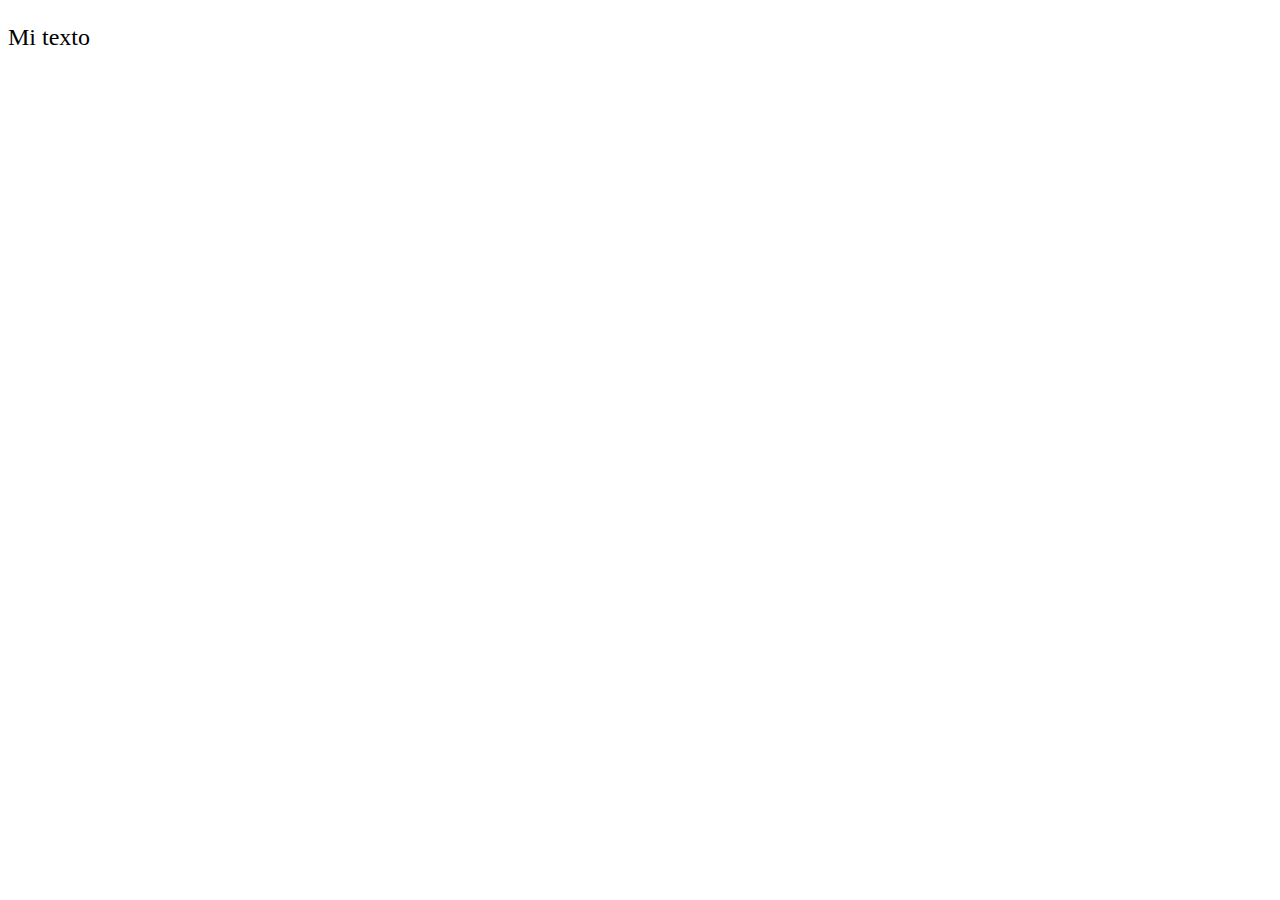
==== estilos_en_cascada.html @ f60f4b33 "hoja de estilos agregado" ====
<!DOCTYPE html>
<html lang="en">
<head>
    <meta charset="UTF-8">
    <meta name="viewport" content="width=device-width, initial-scale=1.0">
    <link rel="stylesheet" href="misestilos.css">
    <title>Document</title>
</head>
<body>
    <section>
        <p>
            Mi texto
        </p>
    </section>
</body>
</html>
---- misestilos.css ----
p{
    font-size: 24px;
}
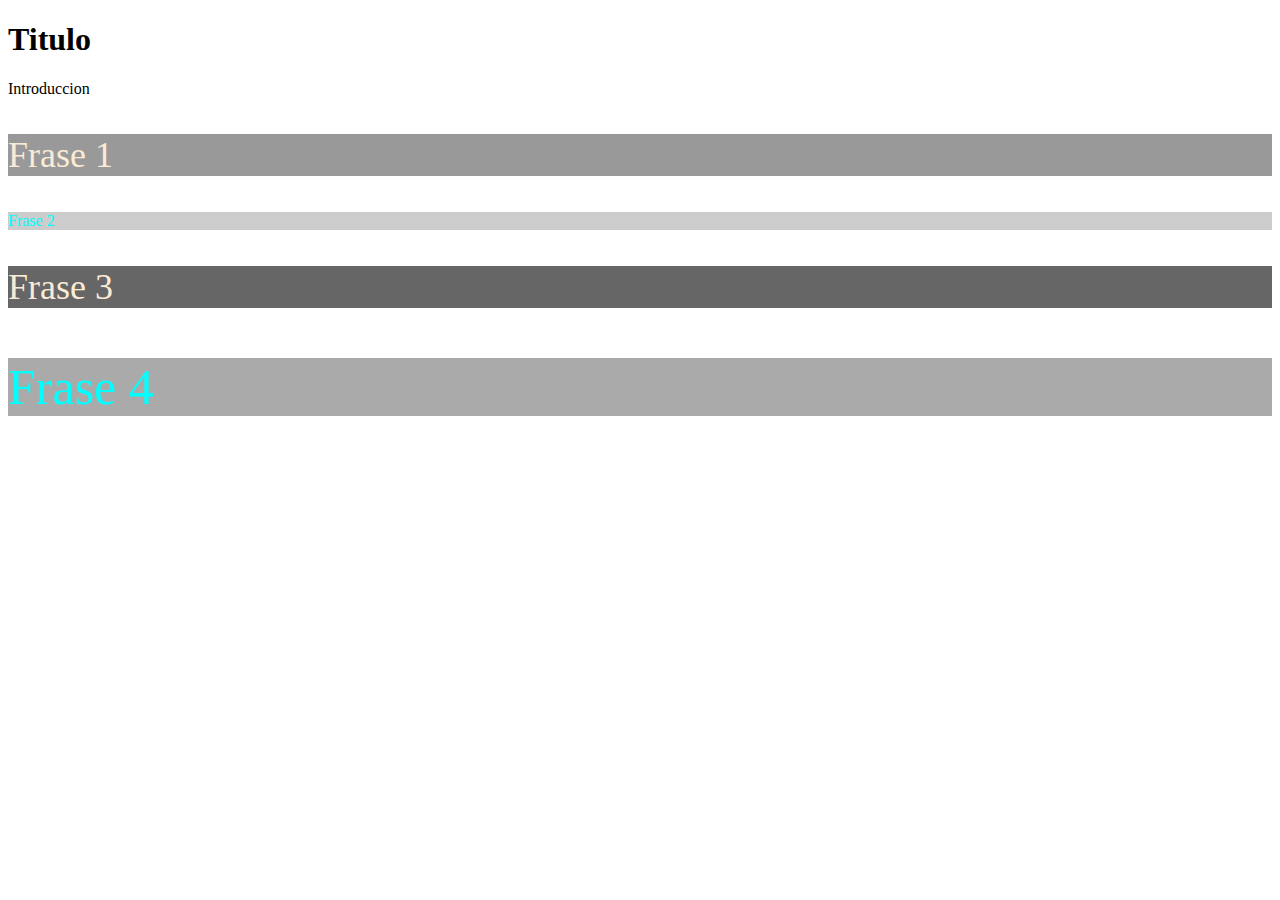
==== commit e765093d: "hoja de estilos update" ====
--- a/estilos_en_cascada.html
+++ b/estilos_en_cascada.html
@@ -1,16 +1,28 @@
 <!DOCTYPE html>
 <html lang="en">
+
 <head>
     <meta charset="UTF-8">
     <meta name="viewport" content="width=device-width, initial-scale=1.0">
     <link rel="stylesheet" href="misestilos.css">
     <title>Document</title>
 </head>
+
 <body>
-    <section>
-        <p>
-            Mi texto
-        </p>
-    </section>
+    <main>
+        <header>
+            <h1>
+                Titulo
+            </h1>
+            <p>Introduccion</p>
+        </header>
+        <section>
+            <p class="miclase">Frase 1</p>
+            <p class="miclase">Frase 2</p>
+            <p class="miclase">Frase 3</p>
+            <p class="miclase">Frase 4</p>
+        </section>
+    </main>
 </body>
+
 </html>--- a/misestilos.css
+++ b/misestilos.css
@@ -1,3 +1,26 @@
-p{
-    font-size: 24px;
+.miclase:nth-child(1){
+    font-size: 36px;
+    background-color: #999;
+}
+
+.miclase:nth-child(2){
+    background-color: #ccc;
+}
+.miclase:nth-child(3){
+    font-size: 36px;
+    background-color: #666;
+}
+
+.miclase:nth-child(4){
+    font-size: 50px;
+    background-color: #aaa;
+}
+
+.miclase:nth-child(odd){
+    color:antiquewhite;
+
+}
+
+.miclase:nth-child(even){
+    color:aqua;
 }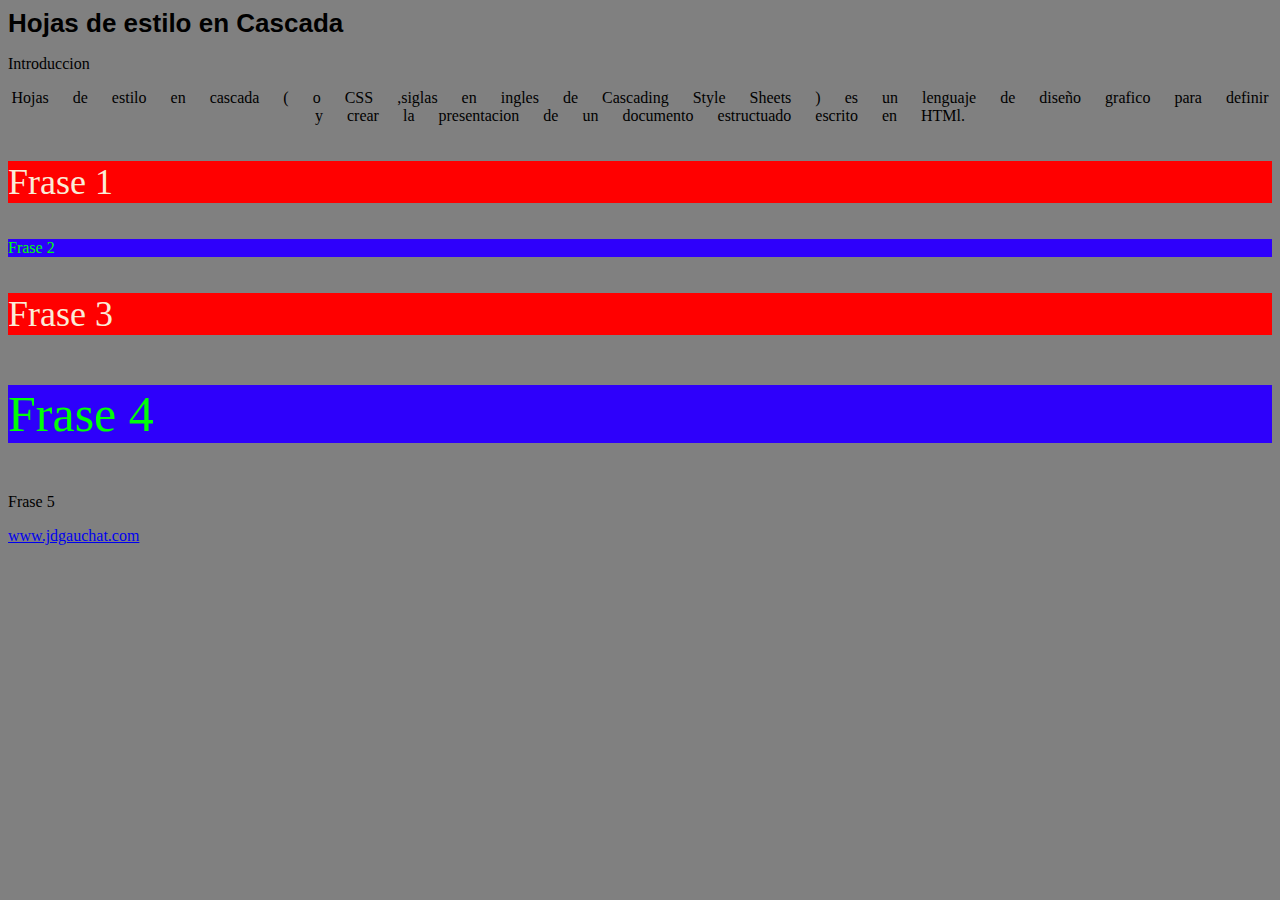
==== commit b7e7588b: "update css" ====
--- a/estilos_en_cascada.html
+++ b/estilos_en_cascada.html
@@ -11,18 +11,31 @@
 <body>
     <main>
         <header>
-            <h1>
-                Titulo
-            </h1>
+            <span id="titulo">Hojas de estilo en Cascada</span>
+
             <p>Introduccion</p>
         </header>
+<section>
+    <p id="descripcion">
+        Hojas de estilo en cascada ( o CSS ,siglas en ingles de Cascading Style Sheets ) es un lenguaje de diseño grafico para definir y crear la presentacion de un documento estructuado escrito en HTMl.
+    </p>
+</section>
+
+
         <section>
             <p class="miclase">Frase 1</p>
             <p class="miclase">Frase 2</p>
             <p class="miclase">Frase 3</p>
             <p class="miclase">Frase 4</p>
+            <p class="mitexto2">Frase 5</p>
         </section>
+
+
     </main>
+
+    <footer>
+        <a href="http://www.jdgauchat.com">www.jdgauchat.com</a>
+    </footer>
 </body>
 
 </html>--- a/misestilos.css
+++ b/misestilos.css
@@ -1,19 +1,23 @@
+html{
+    background-color: grey;
+}
+
 .miclase:nth-child(1){
     font-size: 36px;
-    background-color: #999;
+    background-color: #ff0000;
 }
 
 .miclase:nth-child(2){
-    background-color: #ccc;
+    background-color: #2e00fb;
 }
 .miclase:nth-child(3){
     font-size: 36px;
-    background-color: #666;
+    background-color: #ff0000;
 }
 
 .miclase:nth-child(4){
     font-size: 50px;
-    background-color: #aaa;
+    background-color: #2e00fb;
 }
 
 .miclase:nth-child(odd){
@@ -22,5 +26,26 @@
 }
 
 .miclase:nth-child(even){
-    color:aqua;
+    color:rgb(0, 255, 8);
+}
+
+
+
+section:not(.mitexto2){
+    margin: 0px;
+}
+
+#titulo{
+ /*
+    font-family: Verdana, sans-serif;
+    font-size: 26px;
+    */
+
+    /*formato en una sola linea de font*/
+    font: bold 26px Verdana,sans-serif;
+}
+
+#descripcion{
+    text-align: center;
+    word-spacing: 20px;
 }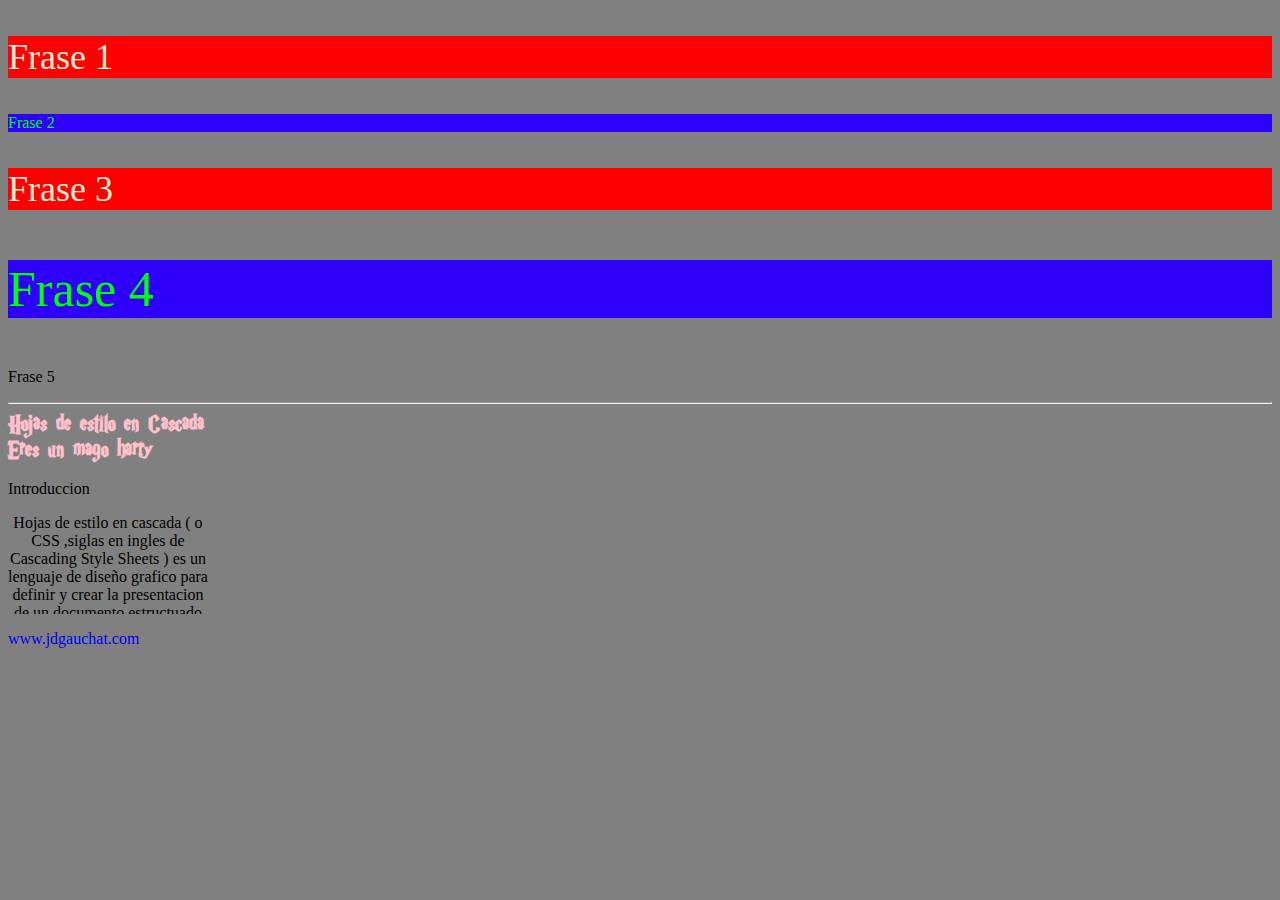
==== commit 84e8c851: "update css" ====
--- a/estilos_en_cascada.html
+++ b/estilos_en_cascada.html
@@ -10,8 +10,18 @@
 
 <body>
     <main>
+        <section>
+            <p class="miclase">Frase 1</p>
+            <p class="miclase">Frase 2</p>
+            <p class="miclase">Frase 3</p>
+            <p class="miclase">Frase 4</p>
+            <p class="mitexto2">Frase 5</p>
+        </section>
+        <hr>
         <header>
             <span id="titulo">Hojas de estilo en Cascada</span>
+            <br>
+            <span id="titulo">Eres un mago harry</span>
 
             <p>Introduccion</p>
         </header>
@@ -22,13 +32,6 @@
 </section>
 
 
-        <section>
-            <p class="miclase">Frase 1</p>
-            <p class="miclase">Frase 2</p>
-            <p class="miclase">Frase 3</p>
-            <p class="miclase">Frase 4</p>
-            <p class="mitexto2">Frase 5</p>
-        </section>
 
 
     </main>
--- a/misestilos.css
+++ b/misestilos.css
@@ -42,10 +42,24 @@
     */
 
     /*formato en una sola linea de font*/
-    font: bold 26px Verdana,sans-serif;
+    font: bold 26px harrypoter,Verdana,sans-serif;
+    color: pink;
+}
+
+@font-face {
+    font-family: "harrypoter";
+    src: url("harrypotter.TTF");
 }
 
 #descripcion{
     text-align: center;
-    word-spacing: 20px;
+    /*word-spacing: 20px;*/
+    width: 200px;
+    height: 100px;
+   /* overflow: scroll;*/
+   overflow: hidden;
+}
+
+a{
+    text-decoration: none;
 }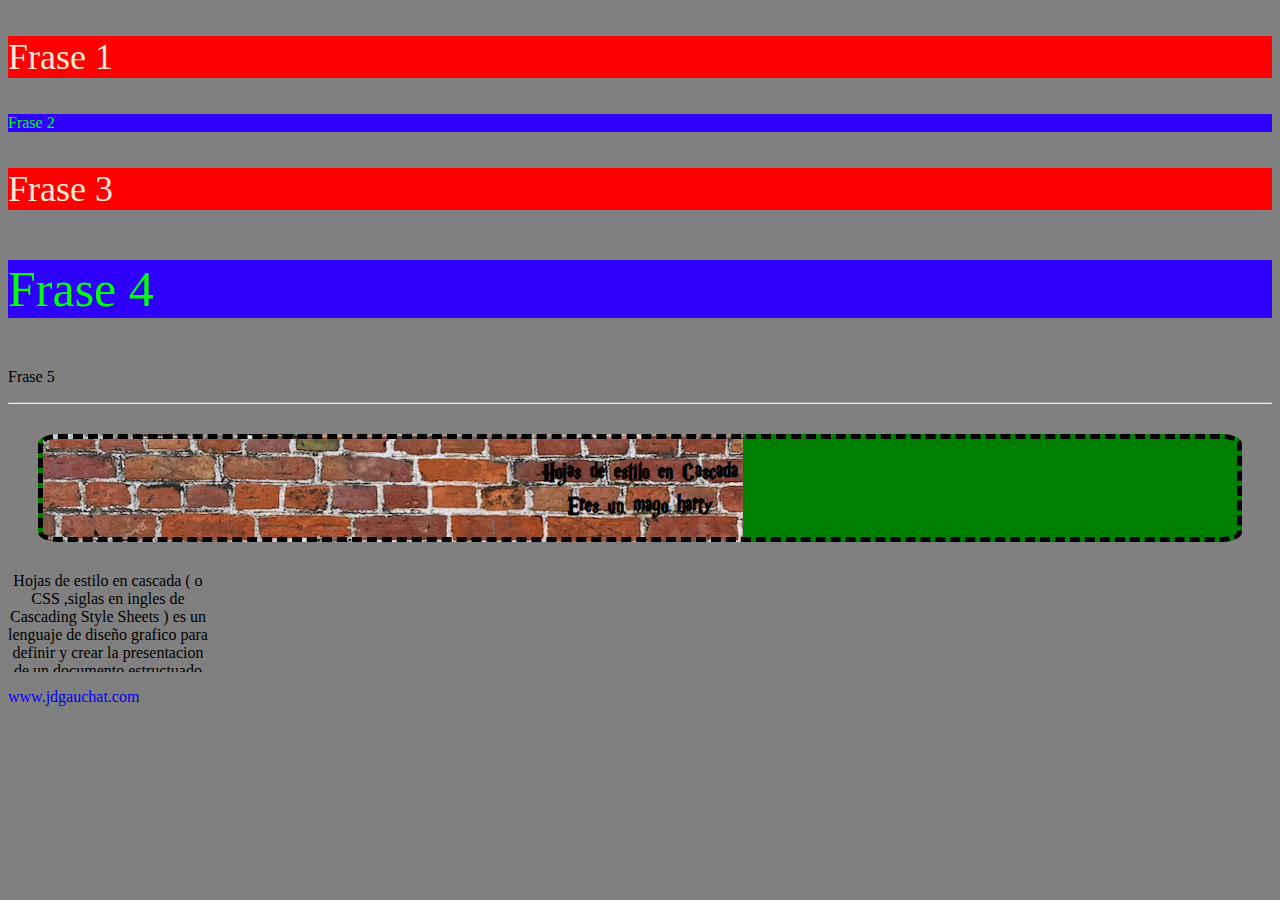
==== commit 91248005: "update files" ====
--- a/estilos_en_cascada.html
+++ b/estilos_en_cascada.html
@@ -23,7 +23,7 @@
             <br>
             <span id="titulo">Eres un mago harry</span>
 
-            <p>Introduccion</p>
+            
         </header>
 <section>
     <p id="descripcion">
--- a/misestilos.css
+++ b/misestilos.css
@@ -43,12 +43,27 @@
 
     /*formato en una sola linea de font*/
     font: bold 26px harrypoter,Verdana,sans-serif;
-    color: pink;
+    color: black;
 }
 
 @font-face {
     font-family: "harrypoter";
     src: url("harrypotter.TTF");
+}
+header{
+    font-size: 30px;
+    margin: 30px;
+    padding: 15px;
+    text-align: center;
+    background-color: green;
+    background-image: url("ladrillos.avif");
+    background-repeat:repeat-y;
+    border-style: dashed;
+    border-width: 5px;
+    border-radius: 20px / 10px ;
+    /*background-size: contain;*/
+    /*background-origin: padding-box;*/
+    /*background-clip: content-box;*/
 }
 
 #descripcion{
@@ -57,7 +72,7 @@
     width: 200px;
     height: 100px;
    /* overflow: scroll;*/
-   overflow: hidden;
+   overflow: auto;
 }
 
 a{
